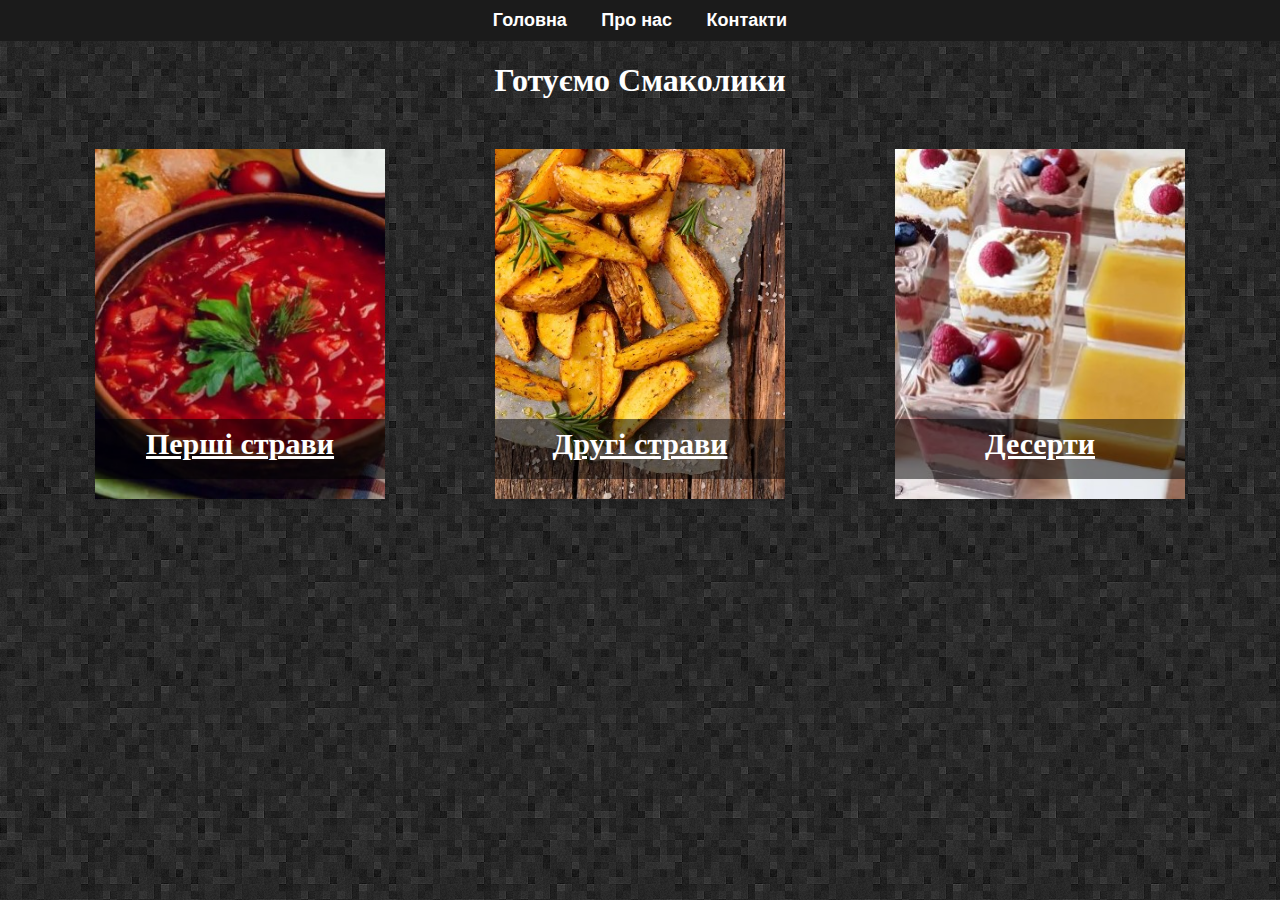
==== index.html @ 458ca6a6 "whole website" ====
<!DOCTYPE html>
<html lang="uk">
<head>
    <meta charset="UTF-8">
    <meta name="viewport" content="width=device-width, initial-scale=1.0">
    <title>Головна</title>
    <link rel="stylesheet" href="style.css">
</head>
<body>
    <div class="top-panel">
        <a href="index.html">Головна</a>
        <a href="about.html">Про нас</a>
        <a href="contact.html">Контакти</a>
    </div>

    <header>
        <div class="divider">
            <h1>Готуємо Смаколики</h1>
        </div>
    </header>

    <div class="navigation">
        <a href="first_courses.html" class="nav-block nav-first">
            <span>Перші страви</span>
        </a>
        <a href="second_courses.html" class="nav-block nav-second">
            <span>Другі страви</span>
        </a>
        <a href="desserts.html" class="nav-block nav-desserts">
            <span>Десерти</span>
        </a>
    </div>
</body>
</html>
---- style.css ----
body {
    background-color: #ffffff;
    font-family: Arial, sans-serif;
    margin: 0;
    background-image: url('images/bgimage.png');
    background-size: cover;
    background-position: center;
}

.top-panel {
    background-color: #1b1b1b;
    padding: 10px;
    text-align: center;
}

.top-panel a {
    color: #ffffff;
    text-decoration: none;
    margin: 0 15px;
    font-size: 18px;
    font-weight: bold;
}

.top-panel a:hover {
    text-decoration: underline;
}

h1 {
    color: #ffffff;
    text-align: center;
    font-family: 'Times New Roman', serif;
}

.navigation {
    display: flex;
    justify-content: space-around;
    margin: 50px auto;
    max-width: 1200px;
}

.nav-block {
    background-size: cover;
    background-position: center;
    padding: 25px;
    text-align: center;
    width: 20%;
    height: 300px;
    box-shadow: 0 4px 8px rgba(0, 0, 0, 0.1);
    transition: transform 0.2s;
    display: flex;
    justify-content: center;
    align-items: flex-end;
    position: relative;
    color: white;
    font-family: 'Times New Roman', serif;
    font-size: 30px;
}

.nav-block::before {
    content: '';
    position: absolute;
    bottom: 20px;
    left: 0;
    width: 100%;
    height: 60px;
    background-color: rgba(0, 0, 0, 0.5);
    z-index: 1;
}

.nav-block span {
    position: relative;
    z-index: 2;
    color: white;
    text-decoration: none;
    font-weight: bold;
    line-height: 60px;
    margin: 0;
}

.nav-first {
    background-image: url('images/first_courses.jpg');
}

.nav-second {
    background-image: url('images/second_courses.jpg');
}

.nav-desserts {
    background-image: url('images/desserts.jpg');
}

.nav-block:hover {
    transform: scale(1.05);
}
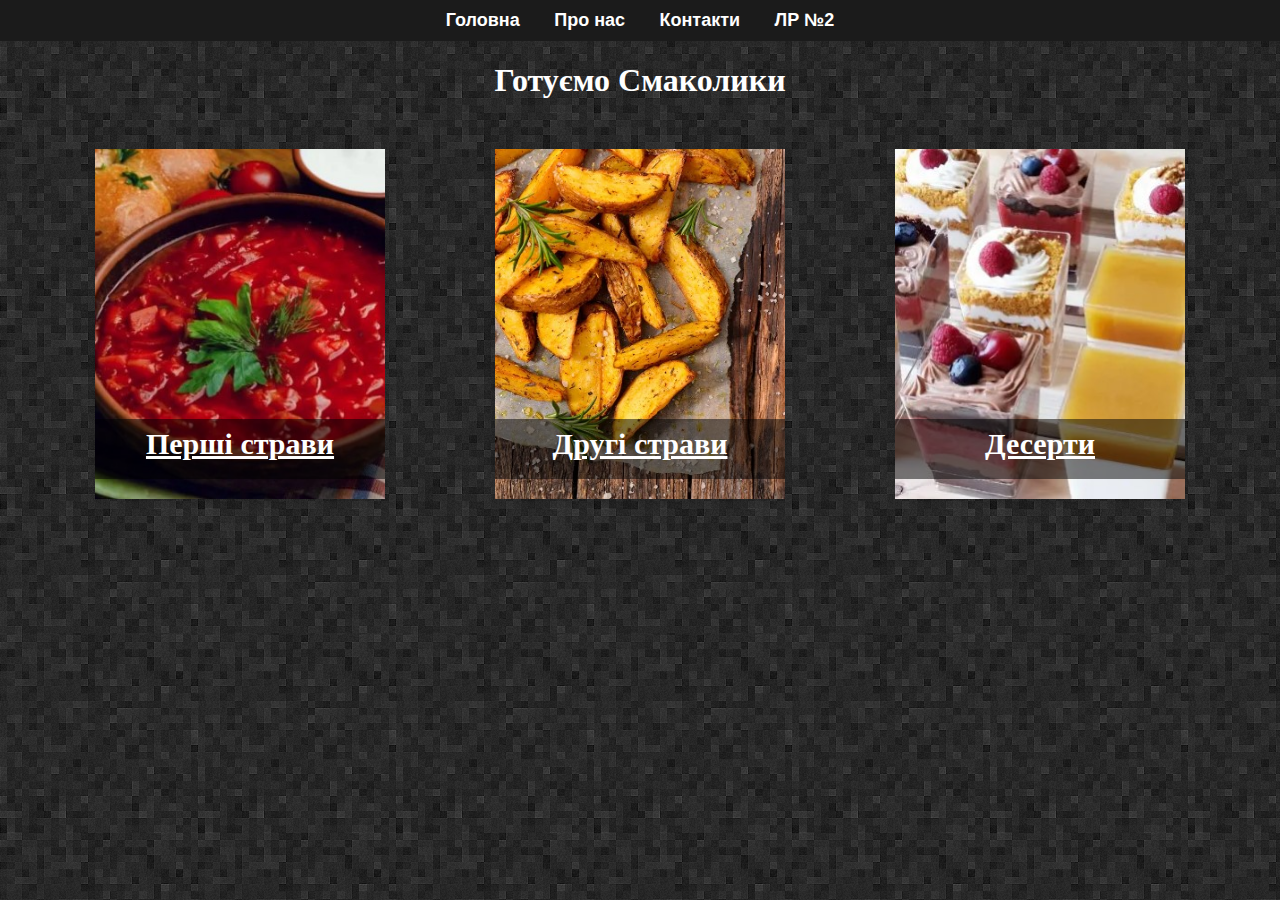
==== commit 30ad3fd8: "лабораторні роботи 2,3,4" ====
--- a/index.html
+++ b/index.html
@@ -11,14 +11,13 @@
         <a href="index.html">Головна</a>
         <a href="about.html">Про нас</a>
         <a href="contact.html">Контакти</a>
+        <a href="lb2.html">ЛР №2</a>
     </div>
-
     <header>
         <div class="divider">
             <h1>Готуємо Смаколики</h1>
         </div>
     </header>
-
     <div class="navigation">
         <a href="first_courses.html" class="nav-block nav-first">
             <span>Перші страви</span>
--- a/style.css
+++ b/style.css
@@ -92,3 +92,49 @@
 .nav-block:hover {
     transform: scale(1.05);
 }
+
+/* Лаба 2 */
+
+table {
+    margin: 50px auto; 
+    color: white; 
+    border-collapse: collapse;
+}
+
+th, td {
+    padding: 15px;
+    text-align: center;
+    border: 1px solid white; 
+}
+
+th {
+    background-color: #333; 
+}
+
+td {
+    background-color: #555;
+}
+
+ol {
+    margin: 50px auto;
+    padding: 0;
+    list-style-position: inside;
+    max-width: 600px; 
+    color: white;
+}
+
+li {
+    background-color: #444;
+    padding: 10px;
+    margin: 5px 0;
+    font-size: 18px;
+    border: 1px solid white;
+}
+
+.video-container {
+    display: flex;
+    justify-content: center;
+    margin: 20px 0;
+}
+
+/*      */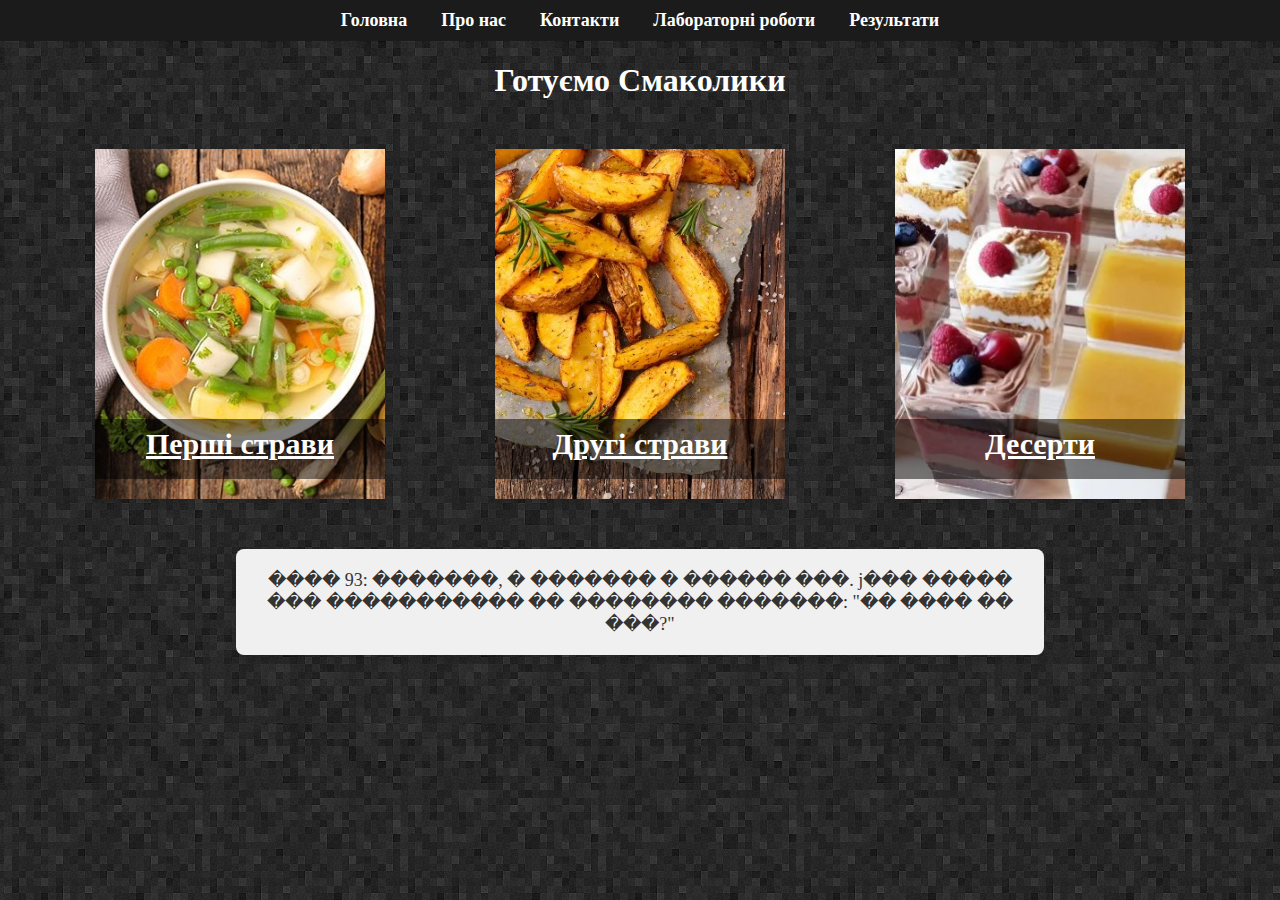
==== commit 06fea64a: "update" ====
--- a/index.html
+++ b/index.html
@@ -11,7 +11,8 @@
         <a href="index.html">Головна</a>
         <a href="about.html">Про нас</a>
         <a href="contact.html">Контакти</a>
-        <a href="lb2.html">ЛР №2</a>
+        <a href="labSelection.html">Лабораторні роботи</a>
+        <a href="results.html">Результати</a>
     </div>
     <header>
         <div class="divider">
@@ -29,5 +30,11 @@
             <span>Десерти</span>
         </a>
     </div>
+
+    <div id="joke" class="message"></div>
+    
+    <script src="loadJoke.js"></script>
+    <script src="MainPictureTransitions.js"></script>
+    <script src="BackgroundMovement.js"></script>
 </body>
 </html>
--- a/style.css
+++ b/style.css
@@ -1,6 +1,6 @@
 body {
     background-color: #ffffff;
-    font-family: Arial, sans-serif;
+    font-family: 'Times New Roman', serif;
     margin: 0;
     background-image: url('images/bgimage.png');
     background-size: cover;
@@ -93,12 +93,15 @@
     transform: scale(1.05);
 }
 
-/* Лаба 2 */
+.nav-block {
+    transition: background-image 1s ease-in-out;
+}
 
 table {
     margin: 50px auto; 
     color: white; 
     border-collapse: collapse;
+    font-family: 'Times New Roman', serif;
 }
 
 th, td {
@@ -121,6 +124,7 @@
     list-style-position: inside;
     max-width: 600px; 
     color: white;
+    font-family: 'Times New Roman', serif;
 }
 
 li {
@@ -137,4 +141,117 @@
     margin: 20px 0;
 }
 
-/*      */+.lb6-page {
+    background-color: #f0f0f0;
+}
+
+.lb6-page h2 {
+    text-align: center;
+    color: #ffffff;
+    font-family: 'Times New Roman', serif;
+}
+
+.lb6-page form {
+    max-width: 600px;
+    margin: 20px auto;
+    background-color: #fff;
+    padding: 20px;
+    border-radius: 8px;
+    box-shadow: 0 4px 8px rgba(0, 0, 0, 0.1);
+    font-family: 'Times New Roman', serif;
+}
+
+.lb6-page label {
+    font-size: 16px;
+    color: #333;
+    display: block;
+    margin-bottom: 8px;
+    font-family: 'Times New Roman', serif;
+}
+
+.lb6-page input[type="text"], 
+.lb6-page input[type="email"], 
+.lb6-page input[type="radio"] {
+    width: 100%;
+    padding: 10px;
+    margin-bottom: 10px;
+    border: 1px solid #ccc;
+    border-radius: 4px;
+    font-family: 'Times New Roman', serif;
+}
+
+.lb6-page button {
+    background-color: #1b1b1b;
+    color: white;
+    border: none;
+    padding: 10px 20px;
+    font-size: 16px;
+    cursor: pointer;
+    border-radius: 4px;
+    width: 100%;
+    font-family: 'Times New Roman', serif;
+}
+
+.lb6-page button:hover {
+    background-color: #333;
+}
+
+.lb6-page input[type="radio"] {
+    width: auto;
+    display: inline-block;
+    margin-right: 10px;
+}
+
+.message {
+    position: relative;
+    margin: 20px auto;
+    background-color: #f0f0f0;
+    padding: 20px;
+    text-align: center;
+    box-shadow: 0 4px 8px rgba(0, 0, 0, 0.1);
+    font-family: 'Times New Roman', serif;
+    font-size: 18px;
+    color: #333;
+    border-radius: 8px;
+    width: 60%;
+}
+
+#refreshButton {
+    background-color: #ffffff;
+    color: #333333;
+    font-size: 14px;
+    padding: 10px 30px;
+    border: 2px solid #333333;
+    border-radius: 5px;
+    cursor: pointer;
+    display: block;
+    margin: 20px auto;
+    text-align: center;
+    width: auto;
+    max-width: 200px;
+    transition: background-color 0.1s, border-color 0.1s;
+}
+
+.lab-button {
+    background-color: #ffffff;
+    color: #333333;
+    font-size: 16px;
+    padding: 10px 20px;
+    border-radius: 5px;
+    text-decoration: none;
+    margin: 10px 0;
+    display: block;
+    width: auto;
+    max-width: 200px;
+    cursor: pointer;
+    border: 2px solid #333333;
+    transition: background-color 0.1s, border-color 0.1s;
+    font-family: 'Times New Roman', serif;
+}
+
+.buttons-container {
+    display: flex;
+    flex-direction: column;
+    align-items: center;
+    margin-bottom: 20px;
+}